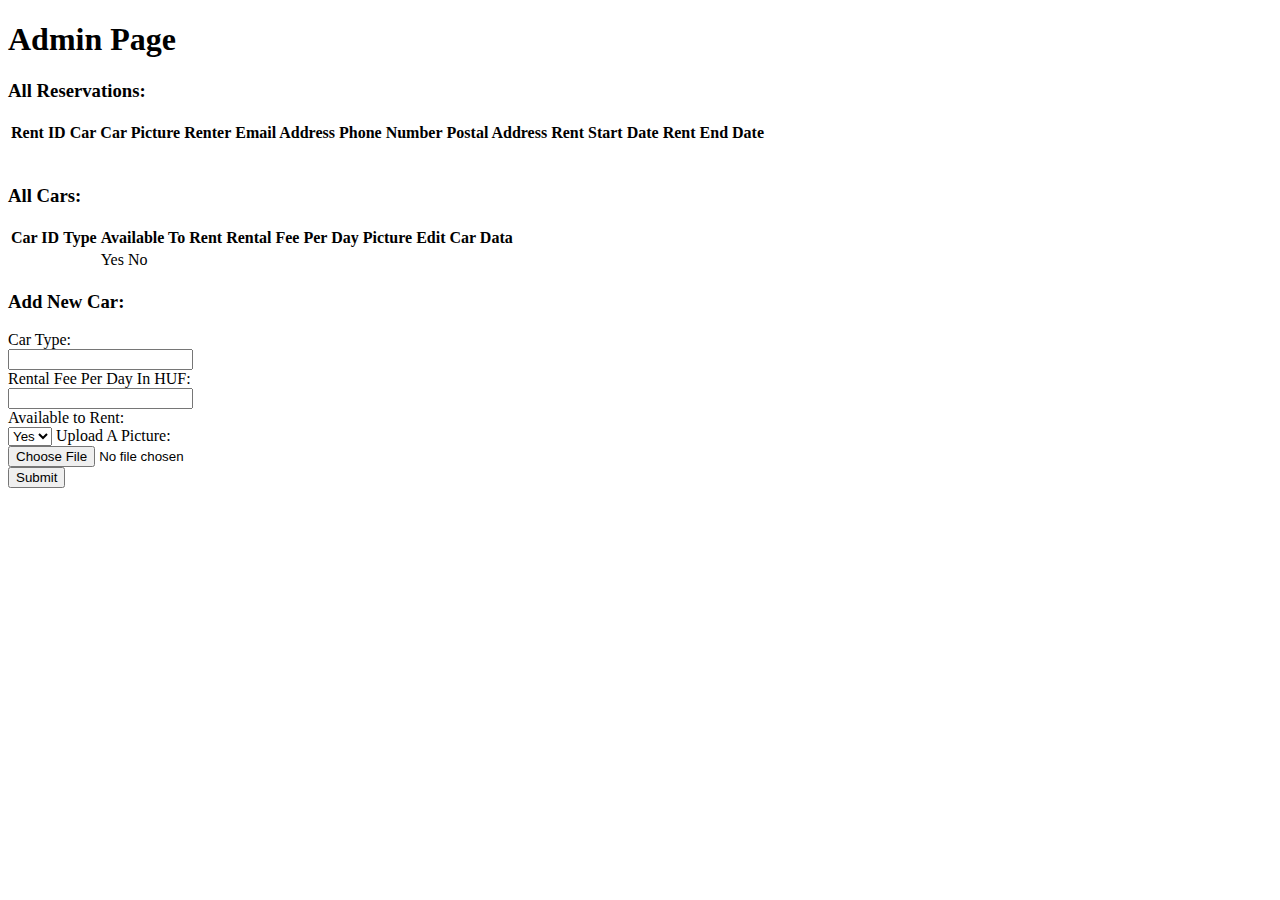
==== rent_a_car_mvc/src/main/resources/templates/admin.html @ 38691592 "Created admin.html" ====
<!DOCTYPE html>
<html>
<head>
<meta charset="UTF-8">
<title>Car Rental - Admin</title>
</head>
<body>

	<h1>Admin Page</h1>
	
	<h3 style="color:red;" th:text="${message}"></h3>
	
	<h3>All Reservations:</h3>
	<table>
		<tr>
			<th>Rent ID</th>
			<th>Car</th>
			<th>Car Picture</th>
			<th>Renter</th>
			<th>Email Address</th>
			<th>Phone Number</th>
			<th>Postal Address</th>
			<th>Rent Start Date</th>
			<th>Rent End Date</th>
		</tr>
		<tr th:each="reservation : ${allReservations}">
			<td th:text="${reservation.id}"></td>
			<td th:text="${reservation.car.type}"></td>
			<td>
				<img th:src="'data:image/png;base64, ' + ${reservation.getCar().getBase64PictureString()}"/>
			</td>
			<td th:text="${reservation.user_name}"></td>
			<td th:text="${reservation.user_email}"></td>
			<td th:text="${reservation.user_phone}"></td>
			<td th:text="${reservation.user_address}"></td>
			<td th:text="${reservation.user_address}"></td>
			<td th:text="${reservation.start_date}"></td>
			<td th:text="${reservation.end_date}"></td>
		</tr>
	</table>
	
	<h3>All Cars:</h3>
	<table>
		<tr>
			<th>Car ID</th>
			<th>Type</th>
			<th>Available To Rent</th>
			<th>Rental Fee Per Day</th>
			<th>Picture</th>
			<th>Edit Car Data</th>
		</tr>
		<tr th:each="car : ${allCars}">
			<td th:text="${car.id}"></td>
			<td th:text="${car.type}"></td>
			<td>
				<span th:if="${car.available == true}">Yes</span>
				<span th:if="${car.available == false}">No</span>
			</td>
			<td th:text="${car.price} + ' Ft'"></td>
			<td>
				<img th:src="'data:image/png;base64, ' + ${car.getBase64PictureString()}"/>
			</td>
			<td>
				<a th:href="@{'/admin/editcar'(carid=${car.id})}" th:text="'Modify Car No. ' + ${car.id}"></a>
			</td>
		</tr>
	</table>
	
	<h3>Add New Car:</h3>
	<form action="/admin/addcar" enctype="multipart/form-data" method="post">
	
			<label for="type">Car Type:</label><br/>
		<input type="text" id="type" name="type" required/><br/>
		
			<label for="price">Rental Fee Per Day In HUF:</label><br/>
		<input type="number" id="price" name="price" required/><br/>
		
			<label for="availability">Available to Rent:</label><br/>
		<select name="available" id="availability">
			<option value="true" selected>Yes</option>
			<option value="false">No</option>
		</select>
		
			<label for="picture">Upload A Picture:</label><br/>
		<input type="file" id="picture" name="file" accept=".png" required/><br/>
		
		<input type="submit"/>
		
	</form>

</body>
</html>
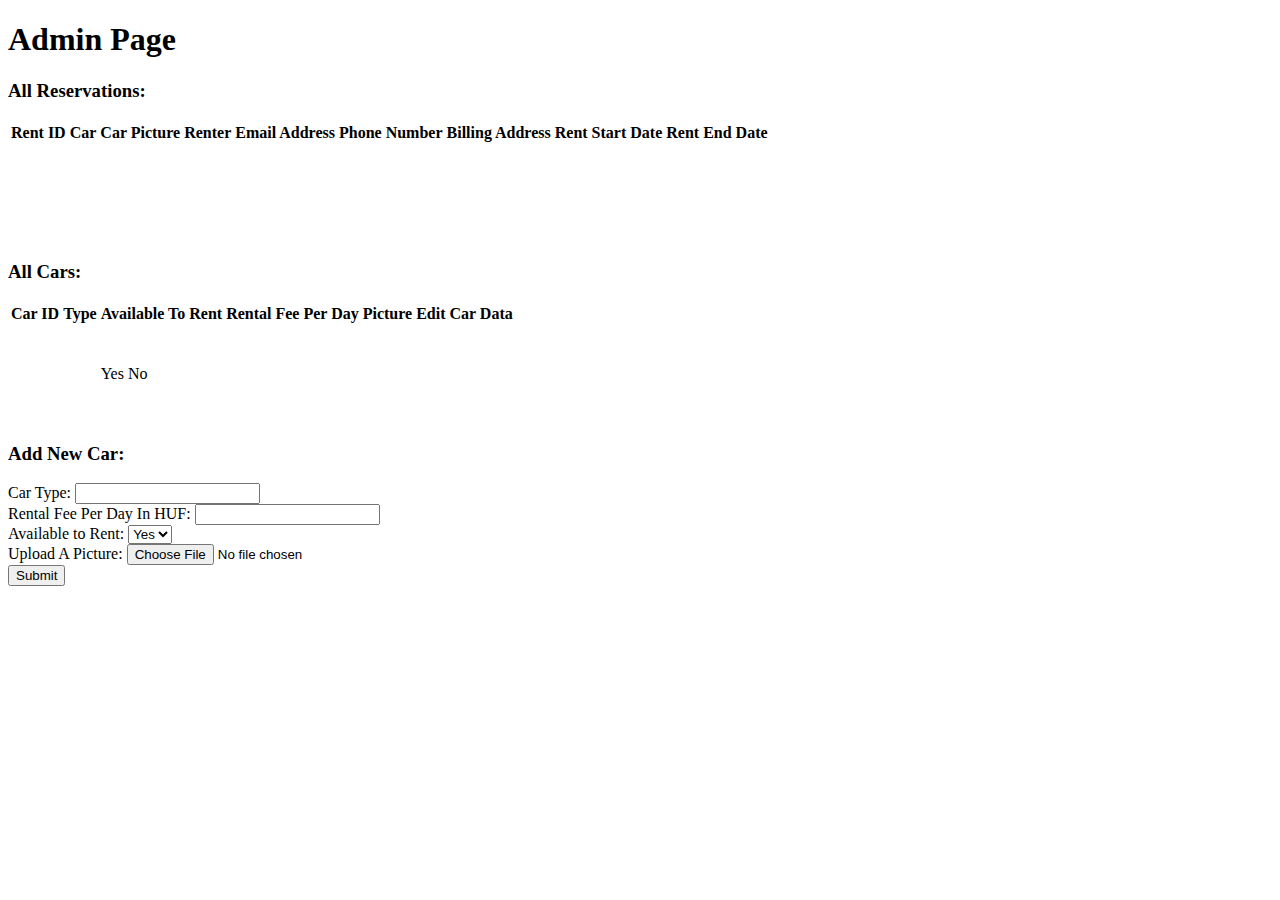
==== commit 2c5e101e: "Admin.html minor changes + its basic backend methods" ====
--- a/rent_a_car_mvc/src/main/resources/templates/admin.html
+++ b/rent_a_car_mvc/src/main/resources/templates/admin.html
@@ -1,8 +1,9 @@
 <!DOCTYPE html>
 <html>
 <head>
-<meta charset="UTF-8">
-<title>Car Rental - Admin</title>
+	<meta charset="UTF-8">
+	<title>Car Rental - Admin</title>
+	<link rel="stylesheet" th:href="@{/styles.css}">
 </head>
 <body>
 
@@ -19,7 +20,7 @@
 			<th>Renter</th>
 			<th>Email Address</th>
 			<th>Phone Number</th>
-			<th>Postal Address</th>
+			<th>Billing Address</th>
 			<th>Rent Start Date</th>
 			<th>Rent End Date</th>
 		</tr>
@@ -27,12 +28,11 @@
 			<td th:text="${reservation.id}"></td>
 			<td th:text="${reservation.car.type}"></td>
 			<td>
-				<img th:src="'data:image/png;base64, ' + ${reservation.getCar().getBase64PictureString()}"/>
+				<img th:src="'data:image/png;base64, ' + ${reservation.getCar().getPicture()}" height="90"/>
 			</td>
 			<td th:text="${reservation.user_name}"></td>
 			<td th:text="${reservation.user_email}"></td>
 			<td th:text="${reservation.user_phone}"></td>
-			<td th:text="${reservation.user_address}"></td>
 			<td th:text="${reservation.user_address}"></td>
 			<td th:text="${reservation.start_date}"></td>
 			<td th:text="${reservation.end_date}"></td>
@@ -58,7 +58,7 @@
 			</td>
 			<td th:text="${car.price} + ' Ft'"></td>
 			<td>
-				<img th:src="'data:image/png;base64, ' + ${car.getBase64PictureString()}"/>
+				<img th:src="'data:image/png;base64, ' + ${car.getPicture()}" height="90"/>
 			</td>
 			<td>
 				<a th:href="@{'/admin/editcar'(carid=${car.id})}" th:text="'Modify Car No. ' + ${car.id}"></a>
@@ -69,23 +69,32 @@
 	<h3>Add New Car:</h3>
 	<form action="/admin/addcar" enctype="multipart/form-data" method="post">
 	
-			<label for="type">Car Type:</label><br/>
-		<input type="text" id="type" name="type" required/><br/>
+		<div class="form-row">
+			<label for="type">Car Type:</label>
+			<input type="text" id="type" name="type" required/>
+		</div>
 		
-			<label for="price">Rental Fee Per Day In HUF:</label><br/>
-		<input type="number" id="price" name="price" required/><br/>
+		<div class="form-row">
+			<label for="price">Rental Fee Per Day In HUF:</label>
+			<input type="number" id="price" name="price" required/>
+		</div>
 		
-			<label for="availability">Available to Rent:</label><br/>
-		<select name="available" id="availability">
-			<option value="true" selected>Yes</option>
-			<option value="false">No</option>
-		</select>
+		<div class="form-row">
+			<label for="availability">Available to Rent:</label>
+			<select name="availability" id="availability">
+				<option value="true" selected>Yes</option>
+				<option value="false">No</option>
+			</select>
+		</div>
 		
-			<label for="picture">Upload A Picture:</label><br/>
-		<input type="file" id="picture" name="file" accept=".png" required/><br/>
+		<div class="form-row">
+			<label for="picture">Upload A Picture:</label>
+			<input type="file" id="picture" name="file" accept=".png" required/>
+		</div>
 		
-		<input type="submit"/>
-		
+		<div class="form-row">
+			<input type="submit"/>
+		</div>
 	</form>
 
 </body>
